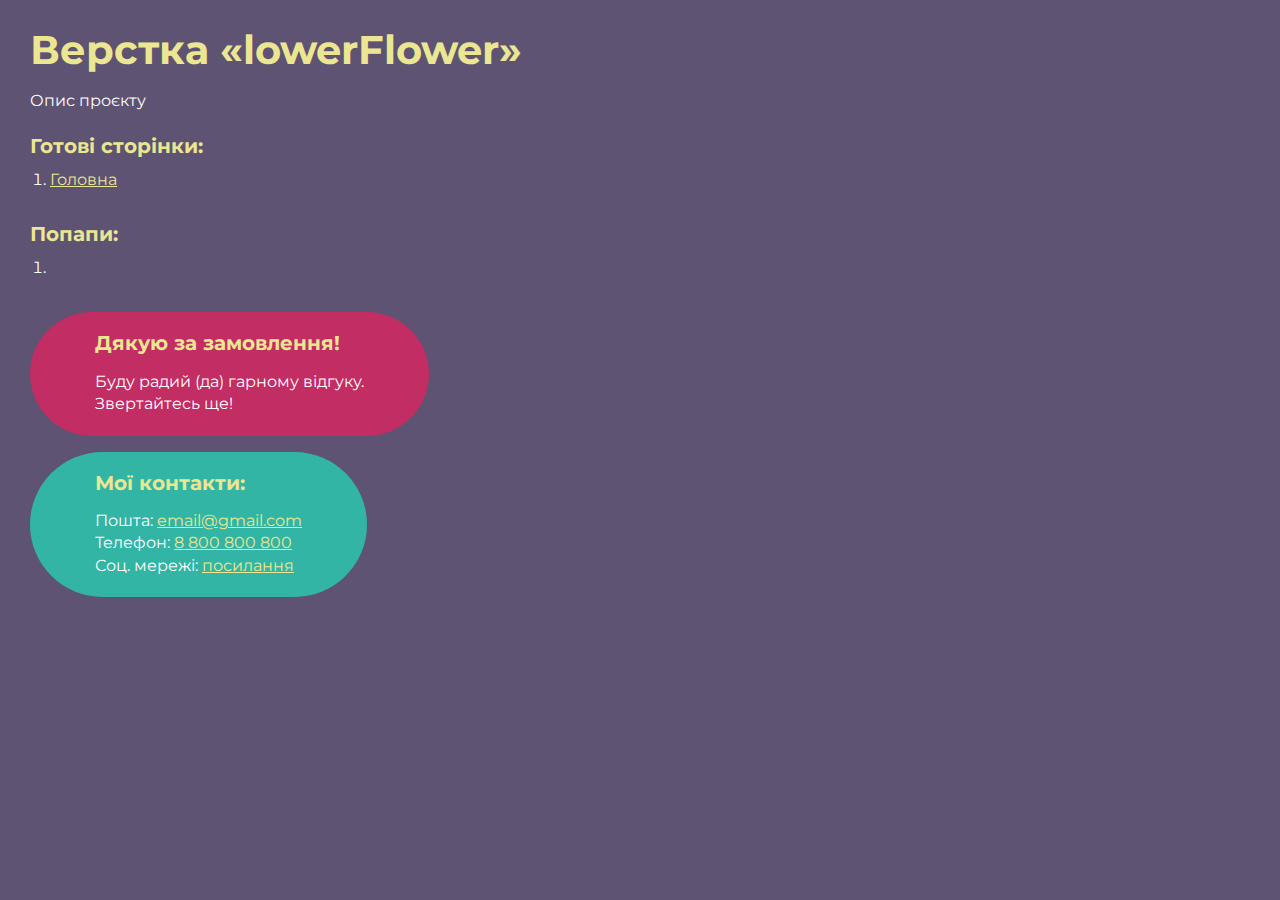
==== index.html @ f91fdae2 "loverFlower" ====
<!DOCTYPE html>
<html>

<head>
	<meta charset="UTF-8">
	<meta name="viewport" content="width=device-width, initial-scale=1.0">
	<title>Верстка «lowerFlower»</title>
</head>

<body>
	<div class="rootpage">
		<h1>Верстка «lowerFlower»</h1>
		<div class="rootpage__info">
			Опис проєкту
		</div>
		<h2>Готові сторінки:</h2>
		<ol class="rootpage__list">
			<li><a target="_blank" href="home.html">Головна</a></li>
		</ol>
		<h2>Попапи:</h2>
		<ol class="rootpage__list">
			<li><a target="_blank" href="home.html#"></a></li>
		</ol>
		<div class="rootpage__tnx">
			<h2>Дякую за замовлення!</h2>
			<p>Буду радий (да) гарному відгуку.</p>
			<p>Звертайтесь ще!</p>
		</div>
		<div class="rootpage__contacts">
			<h2>Мої контакти:</h2>
			<p>Пошта: <a href="mailto:email@gmail.com">email@gmail.com</a></p>
			<p>Телефон: <a href="tel:8800800800">8 800 800 800</a></p>
			<p>Соц. мережі: <a href="">посилання</a></p>
		</div>
	</div>
</body>
<style>
	@charset "UTF-8";
	@import url("https://fonts.googleapis.com/css?family=Montserrat:regular,700&display=swap");

	*,
	*::before,
	*::after {
		padding: 0px;
		margin: 0px;
		border: 0px;
		box-sizing: border-box;
	}

	html,
	body {
		height: 100%;
		margin: 0;
		padding: 0;
		min-width: 320px;
		width: 100%;
		color: #fff;
		background-color: #5e5373;
	}

	body {
		font-family: Montserrat;
		font-size: 100%;
		line-height: 1;
		font-size: 1rem;
	}

	a {
		text-decoration: underline;
		color: #ebe691
	}

	a:visited {
		text-decoration: underline;
		color: #aaa768;
	}

	a:hover {
		text-decoration: none;
	}

	ul li {
		list-style: none;
	}

	img {
		vertical-align: top;
	}

	.wrapper {
		width: 100%;
		min-height: 100%;
		overflow: hidden;
	}

	.rootpage {
		padding: 30px;
		display: flex;
		flex-direction: column;
		align-items: flex-start;
	}

	@media (max-width: 767px) {
		.rootpage {
			padding: 30px 15px;
		}
	}

	h1 {
		color: #ebe691;
		font-size: 2.5rem;
		margin: 0px 0px 1.25rem 0px;
	}

	@media (max-width: 767px) {
		h1 {
			font-size: 1.85rem;
			margin: 0px 0px 1.25rem 0px;
		}
	}

	h2 {
		color: #ebe691;
		font-size: 1.25rem;
		margin: 0px 0px 1rem 0px;
	}

	@media (max-width: 767px) {
		h2 {
			font-size: 1.125rem;
			margin: 0px 0px 1rem 0px;
		}
	}

	.rootpage__info {
		line-height: 140%;
		margin: 0px 0px 1.5rem 0px;
	}

	.rootpage__list {
		margin: 0px 0px 2.25rem 1.25rem;
	}

	.rootpage__list li:not(:last-child) {
		margin: 0px 0px 15px 0px;
	}

	.rootpage__contacts,
	.rootpage__tnx {
		border-radius: 200px;
		padding: 20px 65px;
		line-height: 140%;
	}

	@media (max-width: 767px) {

		.rootpage__contacts,
		.rootpage__tnx {
			border-radius: 40px;
			padding: 20px;
		}
	}

	.rootpage__contacts {
		background: #32b5a4;

	}

	.rootpage__contacts a {
		color: #ebe691;
	}

	.rootpage__tnx {
		background: #c22d63;
		margin: 0px 0px 1rem 0px;
	}
</style>

</html>
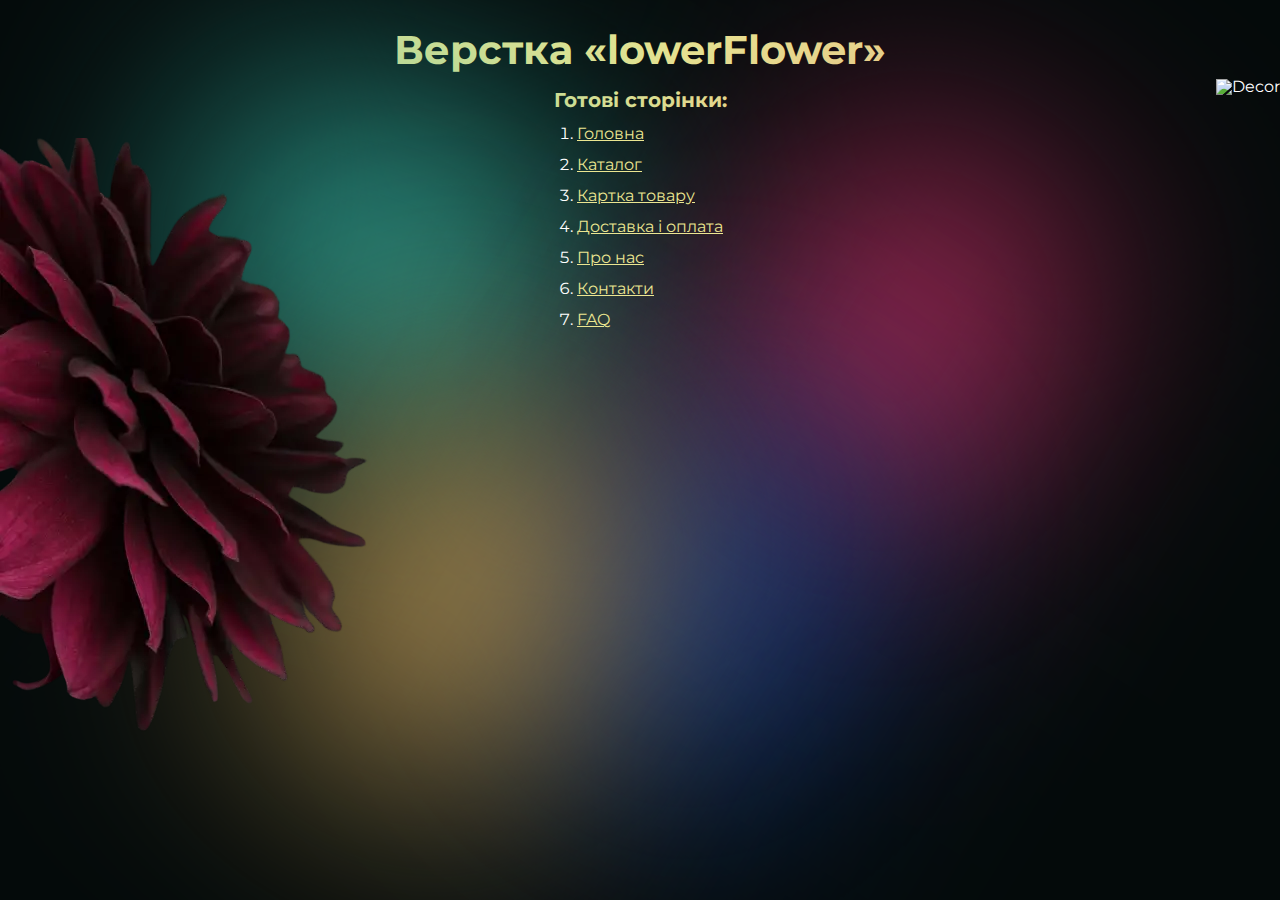
==== commit cfe270f7: "Add files via upload" ====
--- a/index.html
+++ b/index.html
@@ -1,179 +1,241 @@
-<!DOCTYPE html>
-<html>
-
-<head>
-	<meta charset="UTF-8">
-	<meta name="viewport" content="width=device-width, initial-scale=1.0">
-	<title>Верстка «lowerFlower»</title>
-</head>
-
-<body>
-	<div class="rootpage">
-		<h1>Верстка «lowerFlower»</h1>
-		<div class="rootpage__info">
-			Опис проєкту
-		</div>
-		<h2>Готові сторінки:</h2>
-		<ol class="rootpage__list">
-			<li><a target="_blank" href="home.html">Головна</a></li>
-		</ol>
-		<h2>Попапи:</h2>
-		<ol class="rootpage__list">
-			<li><a target="_blank" href="home.html#"></a></li>
-		</ol>
-		<div class="rootpage__tnx">
-			<h2>Дякую за замовлення!</h2>
-			<p>Буду радий (да) гарному відгуку.</p>
-			<p>Звертайтесь ще!</p>
-		</div>
-		<div class="rootpage__contacts">
-			<h2>Мої контакти:</h2>
-			<p>Пошта: <a href="mailto:email@gmail.com">email@gmail.com</a></p>
-			<p>Телефон: <a href="tel:8800800800">8 800 800 800</a></p>
-			<p>Соц. мережі: <a href="">посилання</a></p>
-		</div>
-	</div>
-</body>
-<style>
-	@charset "UTF-8";
-	@import url("https://fonts.googleapis.com/css?family=Montserrat:regular,700&display=swap");
-
-	*,
-	*::before,
-	*::after {
-		padding: 0px;
-		margin: 0px;
-		border: 0px;
-		box-sizing: border-box;
-	}
-
-	html,
-	body {
-		height: 100%;
-		margin: 0;
-		padding: 0;
-		min-width: 320px;
-		width: 100%;
-		color: #fff;
-		background-color: #5e5373;
-	}
-
-	body {
-		font-family: Montserrat;
-		font-size: 100%;
-		line-height: 1;
-		font-size: 1rem;
-	}
-
-	a {
-		text-decoration: underline;
-		color: #ebe691
-	}
-
-	a:visited {
-		text-decoration: underline;
-		color: #aaa768;
-	}
-
-	a:hover {
-		text-decoration: none;
-	}
-
-	ul li {
-		list-style: none;
-	}
-
-	img {
-		vertical-align: top;
-	}
-
-	.wrapper {
-		width: 100%;
-		min-height: 100%;
-		overflow: hidden;
-	}
-
-	.rootpage {
-		padding: 30px;
-		display: flex;
-		flex-direction: column;
-		align-items: flex-start;
-	}
-
-	@media (max-width: 767px) {
-		.rootpage {
-			padding: 30px 15px;
-		}
-	}
-
-	h1 {
-		color: #ebe691;
-		font-size: 2.5rem;
-		margin: 0px 0px 1.25rem 0px;
-	}
-
-	@media (max-width: 767px) {
-		h1 {
-			font-size: 1.85rem;
-			margin: 0px 0px 1.25rem 0px;
-		}
-	}
-
-	h2 {
-		color: #ebe691;
-		font-size: 1.25rem;
-		margin: 0px 0px 1rem 0px;
-	}
-
-	@media (max-width: 767px) {
-		h2 {
-			font-size: 1.125rem;
-			margin: 0px 0px 1rem 0px;
-		}
-	}
-
-	.rootpage__info {
-		line-height: 140%;
-		margin: 0px 0px 1.5rem 0px;
-	}
-
-	.rootpage__list {
-		margin: 0px 0px 2.25rem 1.25rem;
-	}
-
-	.rootpage__list li:not(:last-child) {
-		margin: 0px 0px 15px 0px;
-	}
-
-	.rootpage__contacts,
-	.rootpage__tnx {
-		border-radius: 200px;
-		padding: 20px 65px;
-		line-height: 140%;
-	}
-
-	@media (max-width: 767px) {
-
-		.rootpage__contacts,
-		.rootpage__tnx {
-			border-radius: 40px;
-			padding: 20px;
-		}
-	}
-
-	.rootpage__contacts {
-		background: #32b5a4;
-
-	}
-
-	.rootpage__contacts a {
-		color: #ebe691;
-	}
-
-	.rootpage__tnx {
-		background: #c22d63;
-		margin: 0px 0px 1rem 0px;
-	}
-</style>
-
+<!DOCTYPE html>
+<html>
+
+<head>
+	<meta charset="UTF-8">
+	<meta name="viewport" content="width=device-width, initial-scale=1.0">
+	<title>Верстка «lowerFlower»</title>
+</head>
+
+<body>
+
+	<div class="rootpage">
+		<h1>Верстка «lowerFlower»</h1>
+		<h2>Готові сторінки:</h2>
+		<ol class="rootpage__list">
+			<li><a target="_blank" href="home.html">Головна</a></li>
+			<li><a target="_blank" href="catalog.html">Каталог</a></li>
+			<li><a target="_blank" href="card.html">Картка товару</a></li>
+			<li><a target="_blank" href="shipping.html">Доставка і оплата</a></li>
+			<li><a target="_blank" href="about.html">Про нас</a></li>
+			<li><a target="_blank" href="contacts.html">Контакти</a></li>
+			<li class="uppercase"><a target="_blank" href="faq.html">faq</a></li>
+		</ol>
+		<div class="rootpage__decors">
+			<div class="rootpage__decor rootpage__decor_1"><picture><source srcset="img/shipping/decor/01.webp" type="image/webp"><img src="img/shipping/decor/01.png" alt="Decor"></picture></div>
+			<div class="rootpage__decor rootpage__decor_2"><picture><source srcset="img/catalog/decors/01.webp" type="image/webp"><img src="img/catalog/decors/01.png" alt="Decor"></picture></div>
+			<div class="rootpage__decor rootpage__decor_3"></div>
+			<div class="rootpage__decor rootpage__decor_4"></div>
+			<div class="rootpage__decor rootpage__decor_5"></div>
+			<div class="rootpage__decor rootpage__decor_6"></div>
+		</div>
+	</div>
+</body>
+<style>
+	@charset "UTF-8";
+	@import url("https://fonts.googleapis.com/css?family=Montserrat:regular,700&display=swap");
+
+	*,
+	*::before,
+	*::after {
+		padding: 0px;
+		margin: 0px;
+		border: 0px;
+		box-sizing: border-box;
+	}
+
+	html,
+	body {
+		height: 100%;
+		margin: 0;
+		padding: 0;
+		min-width: 320px;
+		width: 100%;
+		color: #fff;
+		background-color: #040A0A;
+	}
+
+	body {
+		font-family: Montserrat;
+		font-size: 100%;
+		line-height: 1;
+		font-size: 1rem;
+	}
+
+	a {
+		text-decoration: underline;
+		color: #ebe691
+	}
+
+	a:visited {
+		text-decoration: underline;
+		color: #aaa768;
+	}
+
+	a:hover {
+		text-decoration: none;
+	}
+
+	ul li {
+		list-style: none;
+	}
+
+	img {
+		vertical-align: top;
+	}
+
+	.wrapper {
+		width: 100%;
+		min-height: 100%;
+		overflow: hidden;
+	}
+
+	.rootpage {
+		padding: 30px;
+		display: flex;
+		flex-direction: column;
+		justify-content: center;
+		align-items: center;
+		position: relative;
+	}
+
+	.rootpage__decor {
+		position: absolute;
+
+	}
+
+	.rootpage__decor_1 {
+		top: 20%;
+		right: 0;
+		z-index: 1;
+	}
+
+	.rootpage__decor_2 {
+		top: 35%;
+		left: 0;
+		z-index: 1;
+	}
+
+	.rootpage__decor_3 {
+		width: 250px;
+		height: 350px;
+		top: 20%;
+		left: 20%;
+		background-color: #32b5a4;
+		filter: blur(125px);
+		transform: rotate(-71.86deg);
+	}
+
+	.rootpage__decor_4 {
+		width: 250px;
+		height: 350px;
+		bottom: -30%;
+		right: 20%;
+		background-color: #c22d63;
+		filter: blur(125px);
+		transform: rotate(31.86deg);
+	}
+
+	.rootpage__decor_5 {
+		width: 250px;
+		height: 350px;
+		bottom: -95%;
+		right: 35%;
+		background-color: #163D8F;
+		filter: blur(125px);
+		transform: rotate(31.86deg);
+	}
+
+	.rootpage__decor_6 {
+		width: 250px;
+		height: 350px;
+		bottom: -95%;
+		right: 55%;
+		background-color: #C8A156;
+		filter: blur(125px);
+		transform: rotate(31.86deg);
+	}
+
+	.uppercase {
+		text-transform: uppercase;
+	}
+
+	@media (max-width: 767px) {
+		.rootpage {
+			padding: 30px 15px;
+		}
+	}
+
+	h1 {
+		color: #ebe691;
+		font-size: 2.5rem;
+		margin: 0px 0px 1.25rem 0px;
+	}
+
+	@media (max-width: 767px) {
+		h1 {
+			font-size: 1.85rem;
+			margin: 0px 0px 1.25rem 0px;
+		}
+	}
+
+	h2 {
+		color: #ebe691;
+		font-size: 1.25rem;
+		margin: 0px 0px 1rem 0px;
+	}
+
+	@media (max-width: 767px) {
+		h2 {
+			font-size: 1.125rem;
+			margin: 0px 0px 1rem 0px;
+		}
+	}
+
+	.rootpage__info {
+		line-height: 140%;
+		margin: 0px 0px 1.5rem 0px;
+	}
+
+	.rootpage__list {
+		margin: 0px 0px 2.25rem 1.25rem;
+		position: relative;
+		z-index: 2;
+	}
+
+	.rootpage__list li:not(:last-child) {
+		margin: 0px 0px 15px 0px;
+	}
+
+	.rootpage__contacts,
+	.rootpage__tnx {
+		border-radius: 200px;
+		padding: 20px 65px;
+		line-height: 140%;
+	}
+
+	@media (max-width: 767px) {
+
+		.rootpage__contacts,
+		.rootpage__tnx {
+			border-radius: 40px;
+			padding: 20px;
+		}
+	}
+
+	.rootpage__contacts {
+		background: #32b5a4;
+
+	}
+
+	.rootpage__contacts a {
+		color: #ebe691;
+	}
+
+	.rootpage__tnx {
+		background: #c22d63;
+		margin: 0px 0px 1rem 0px;
+	}
+</style>
+
 </html>